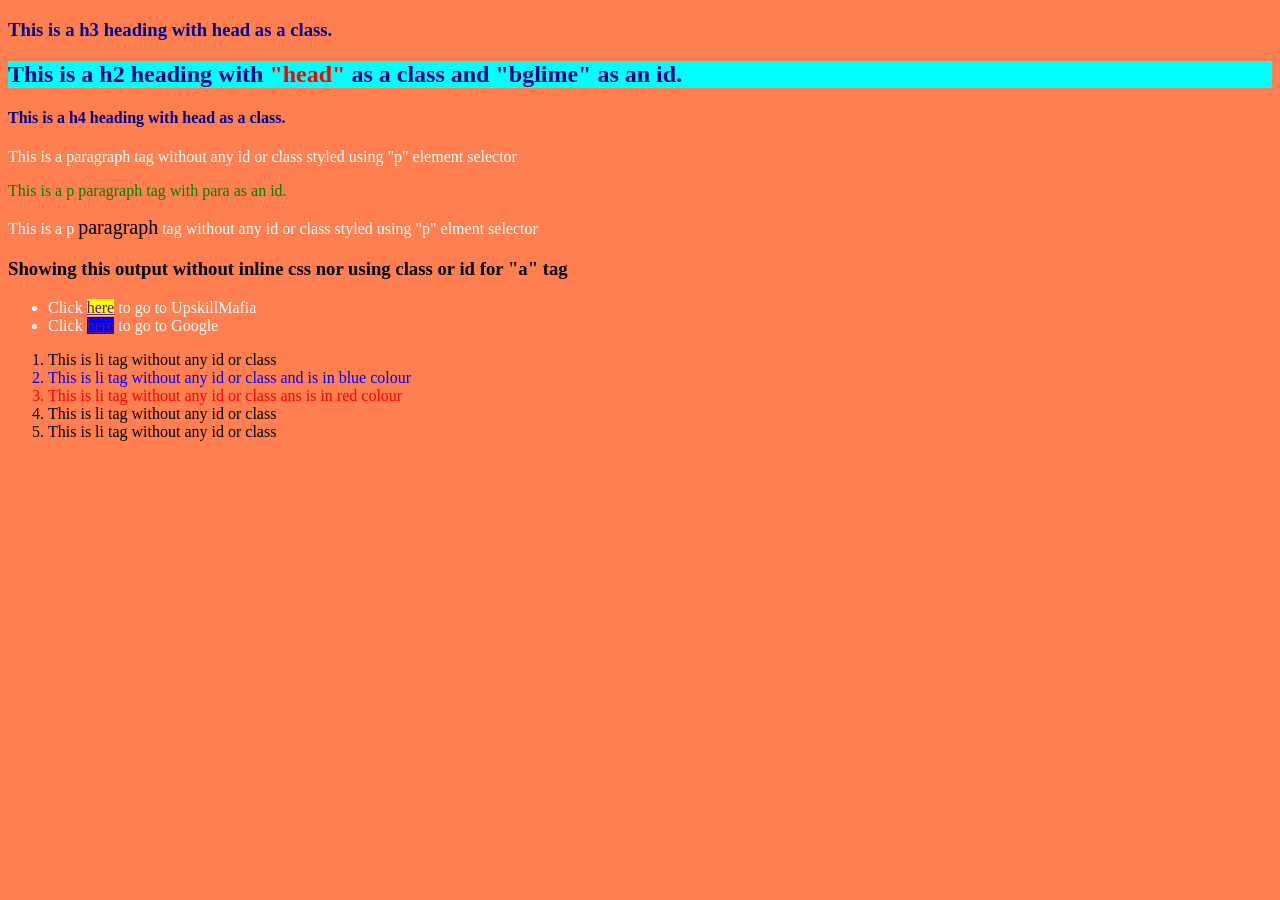
==== TASK3/index.html @ 032c9974 "task up to date" ====
<!DOCTYPE html>
<html lang="en">
<head>
  <meta charset="UTF-8">
  <meta name="viewport" content="width=device-width, initial-scale=1.0">
  <title>Intro to css</title>
  <link rel="stylesheet" href="css/style.css">
  <link rel="shortcut icon" href="image/favicon.ico" type="image/x-icon">

</head>
<body>
  <main>
    <h3 class="head">
    This is a h3 heading with head as a class.
  </h3>
  
  <h2 id ="bglime" class="head">
    This is a h2 heading with <span id ="h2">"head"</span> as a class and "bglime" as an id.
  </h2>
  <h4 class="head">
    This is a h4 heading with head as a class.
  </h4>
  <p>
    This is a paragraph tag without any id or class styled using "p" element selector
  </p>

  <p id = "para">
    This is a p paragraph tag with para as an id.
  </p>
  <p>
    This is a p <span id="p3">paragraph</span> tag without any id or class styled using "p" elment selector
  </p>
  <h3>
    Showing this output without inline css nor using class or id for "a" tag
  </h3>
  <ul>
    <li>
      Click <a href="">here</a> to go to UpskillMafia
    </li>
    <li>
      Click <a href="">here</a> to go to Google
    </li>
  </ul>


  <ol>
    <li>
      This is li tag without any id or class
    </li>
    <li>
      This is li tag without any id or class and is in blue colour
    </li>
    <li>
      This is li tag without any id or class ans is in red colour
    </li>
    <li>
      This is li tag without any id or class
    </li>
    <li>
      This is li tag without any id or class
    </li>
  </ol>
  </main>
  
</body>
</html>
---- TASK3/css/style.css ----
/* p{
  color: aqua;
} */
body{
  background-color: coral;
}

.head{
  color: darkblue;
}

#bglime{
  background-color: aqua;
}

p{
  color: white;
}

#para{
  color: green;
}

#h2{
  color: red;
}

#p3{
  color: black;
  font-size: 20px;
}

ul > li:first-child > a{
  background: yellow;
}

ul li:nth-child(2) a{
  background: blue;
}

ul li{
  color: white;
}

ol li:nth-child(2){
  color: blue;
}
    
ol li:nth-child(3){
  color: red;
}
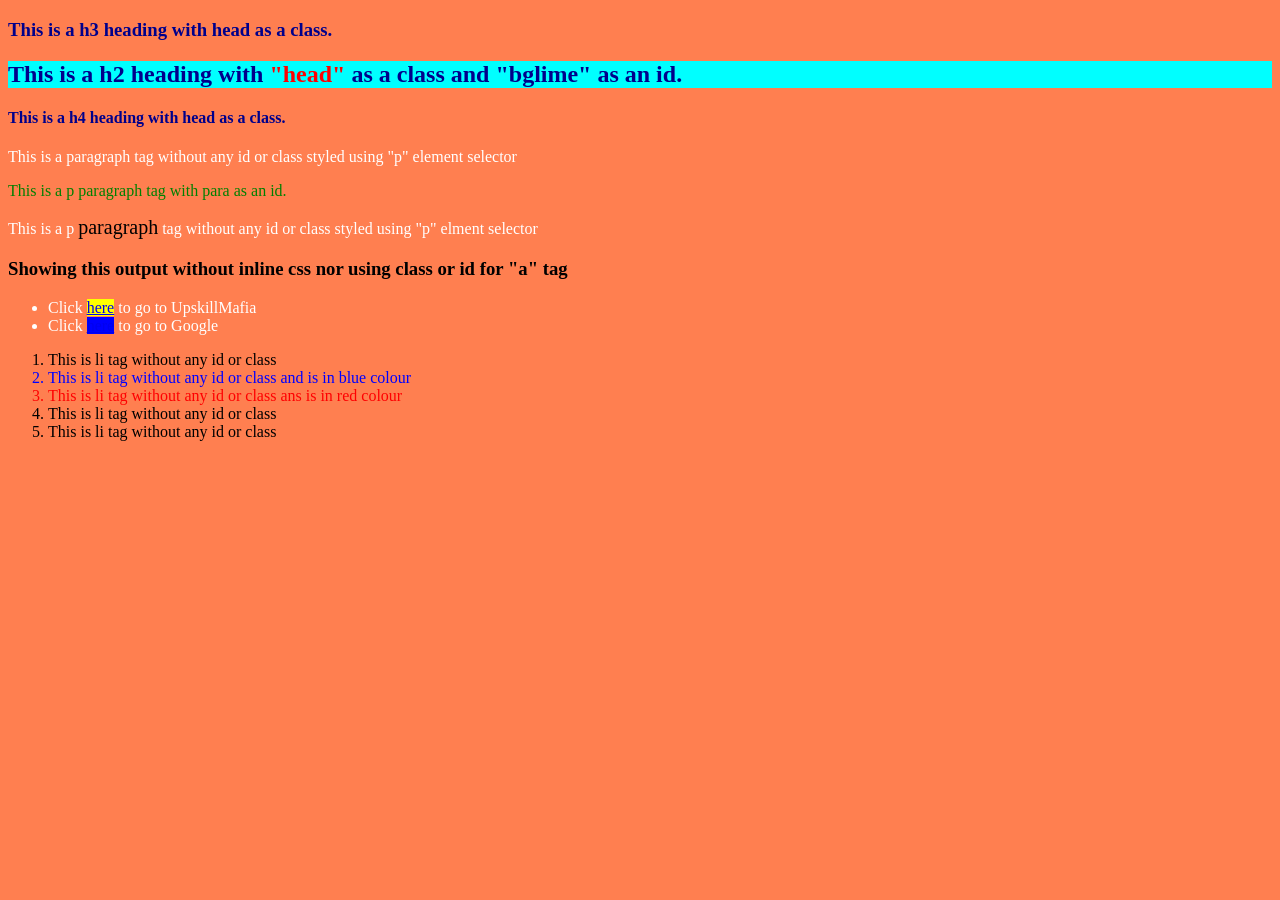
==== commit 3d0a549f: "Task4 Completed" ====
--- a/TASK3/index.html
+++ b/TASK3/index.html
@@ -35,10 +35,10 @@
   </h3>
   <ul>
     <li>
-      Click <a href="">here</a> to go to UpskillMafia
+      Click <a target="_blank" href="https://tutedude.com/">here</a> to go to UpskillMafia
     </li>
     <li>
-      Click <a href="">here</a> to go to Google
+      Click <a target="_blank" href="https://www.google.com/">here</a> to go to Google
     </li>
   </ul>
 
